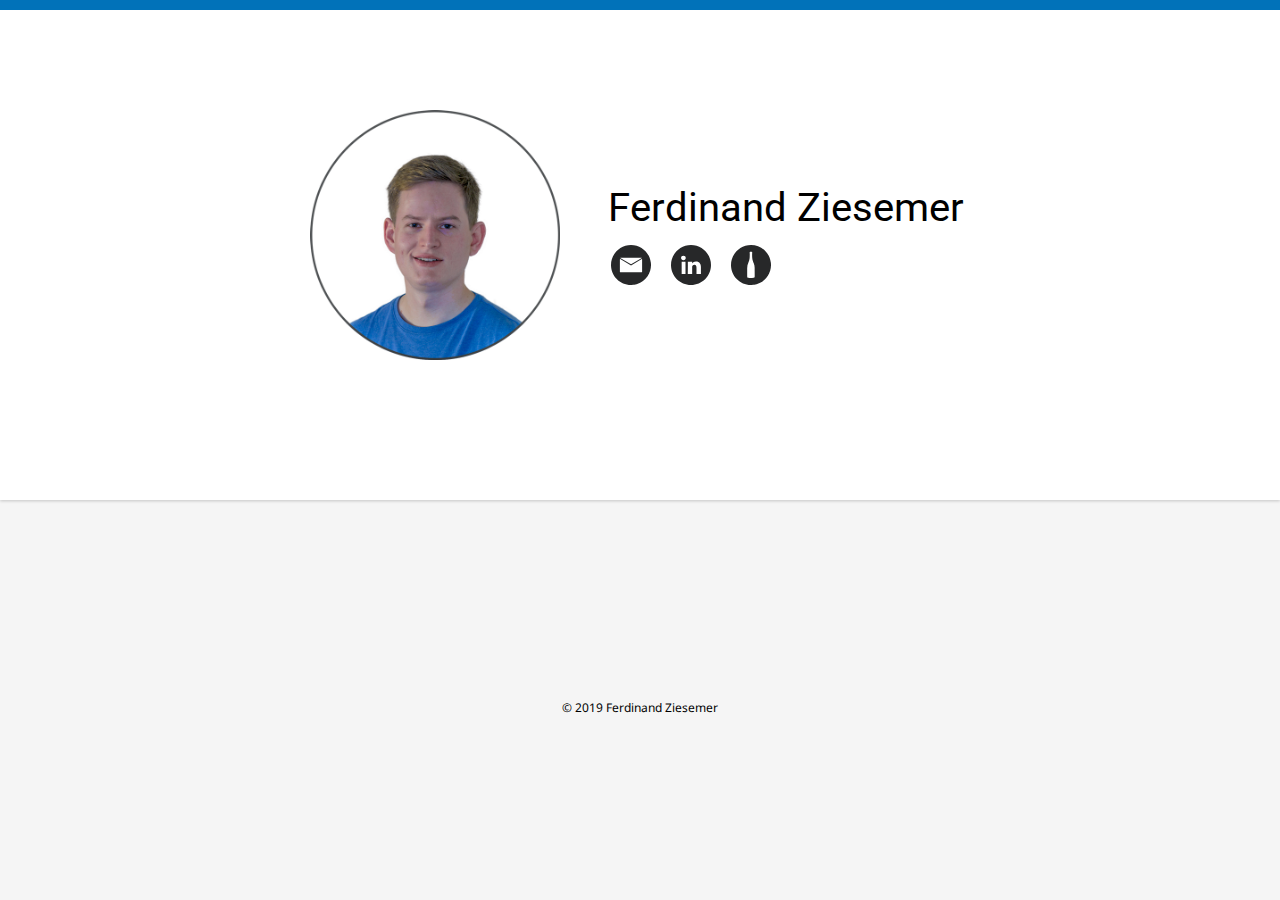
==== index.html @ 1271c4e6 "Update" ====
<!DOCTYPE html>
<html lang="en">
<head>
<meta http-equiv="content-type" content="text/html; charset=UTF-8">
    <meta charset="utf-8">
    <title>Ferdinand Ziesemer</title>
    <meta name="Description" content="The design portfolio of Ferdinand Ziesemer. A summary of his previous projects and work.">
    <meta name="keywords" content="Ferdinand Ziesemer, Ferdinand, Ziesemer, Portfolio, Industrial Design">
    <meta name="subject" content="Portfolio Ferdinand Ziesemer, Industrial Design">
    <meta name="page-topic" content="Ferdinand Ziesemer, Ferdinand, Ziesemer, Portfolio, Industrial Design">
    <meta name="publisher" content="Ferdinand Ziesemer">
    <meta name="copyright" content="Ferdinand Ziesemer">
    <meta name="author" content="Ferdinand Ziesemer">
    <meta name="robots" content="index, follow">
    <meta name="viewport" content="width=device-width, initial-scale=1.0">
    <link rel="sitemap" href="https://www.ferdinandziesemer.com/sitemap.xml" type="application/xml">

<!-- Apple-touch-icon -->
    <link rel="apple-touch-icon" href="images/touch-icon-iphone.png">
    <link rel="apple-touch-icon" sizes="76x76" href="images/touch-icon-ipad.png">
    <link rel="apple-touch-icon" sizes="120x120" href="images/touch-icon-iphone-retina.png">
    <link rel="apple-touch-icon" sizes="152x152" href="images/touch-icon-ipad-retina.png">

<!-- CSS -->
    <link href="https://fonts.googleapis.com/css?family=Noto+Sans:400,400|Roboto:400" rel="stylesheet" type="text/css">
    <link rel="stylesheet" href="css/standardize.css">
    <link rel="stylesheet" href="css/styles.css">

<!-- Favicon -->
    <link rel="shortcut icon" href="images/zf.ico">

<!-- Google-analytics -->
    <script>
     (function(i,s,o,g,r,a,m){i['GoogleAnalyticsObject']=r;i[r]=i[r]||function(){
      (i[r].q=i[r].q||[]).push(arguments)},i[r].l=1*new Date();a=s.createElement(o),
     m=s.getElementsByTagName(o)[0];a.async=1;a.src=g;m.parentNode.insertBefore(a,m)
     })(window,document,'script','//www.google-analytics.com/analytics.js','ga');

     ga('create', 'UA-48817472-1', 'ferdinandziesemer.com');
     ga('send', 'pageview');

    </script>

</head>
<body class="body page-index clearfix">
<header>
  <div class="contact">
    <div class="content clearfix">
      <img class="ferdinand" src="images/Ferdinand.png" alt="Ferdinand Ziesemer">
      <div class="person clearfix">
        <h1 class="name">Ferdinand Ziesemer</h1>
        <div class="contact-icons clearfix">
          <div id="email-icon" class="email" >
            <a href="mailto:ziesemer.f@gmail.com">
              <svg version="1.1" id="Layer_1" xmlns="http://www.w3.org/2000/svg" xmlns:xlink="http://www.w3.org/1999/xlink" x="0px" y="0px"
                width="40px" height="40px" viewBox="0 0 566.93 566.941" enable-background="new 0 0 566.93 566.941"
                xml:space="preserve">
                  <path fill="#272829" d="M564.668,249.612c-0.27-2.262-0.756-4.451-1.082-6.694C543.854,105.655,426.193,0,283.471,0
                  C126.913,0,0,126.913,0,283.471c0,156.555,126.913,283.471,283.471,283.471c2.362,0,4.66-0.265,6.992-0.394
                  c0.817-0.043,1.639-0.056,2.457-0.099c2.955-0.145,5.912-0.302,8.855-0.492c3.033-0.193,5.957-0.775,8.957-1.082
                  c6.496-0.671,13.023-1.268,19.39-2.363c10.735-1.842,21.31-4.204,31.593-7.185c17.867-5.177,35.018-11.907,51.28-20.276
                  c56.978-29.307,102.183-77.512,128.444-136.125c0.193-0.449,0.492-0.843,0.692-1.279c5.358-12.125,10.135-24.552,13.78-37.501
                  c2.128-7.561,3.672-15.343,5.213-23.13c0.511-2.587,1.344-5.057,1.769-7.678c0.981-5.992,1.28-12.199,1.874-18.308
                  c0.547-5.647,1.418-11.196,1.67-16.93c0.162-3.543,0.492-7.05,0.492-10.63C566.936,271.974,566,260.753,564.668,249.612z
                  M141.243,179.925l285.338,0.098c3.872,0.214,7.4,1.077,9.94,2.658l-152.559,91.734l-153.35-91.833
                  C133.344,180.943,137.091,180.003,141.243,179.925z M440.955,377.466c0,5.315-7.023,9.548-15.749,9.548H141.735
                  c-8.724,0-15.749-4.232-15.749-9.548V204.827c0-2.656,1.778-5.06,4.627-6.792L283.96,291.05l152.568-92.916
                  c2.729,1.722,4.427,4.097,4.427,6.693V377.466L440.955,377.466z"/>
              </svg>
            </a>
          </div>
          <!-- <div id="facebook-icon" class="facebook">
            <a href="https://www.facebook.com/ferdinand.ziesemer" target="_blank">
              <svg version="1.1" id="Layer_1" xmlns="http://www.w3.org/2000/svg" xmlns:xlink="http://www.w3.org/1999/xlink" x="0px" y="0px"
                width="40px" height="40px" viewBox="0 0 566.929 566.929" enable-background="new 0 0 566.929 566.929"
                xml:space="preserve">
                  <path fill="#272829" d="M283.464,0C126.911,0,0,126.911,0,283.464c0,156.554,126.911,283.465,283.465,283.465
                  c156.553,0,283.464-126.911,283.464-283.465C566.928,126.911,440.017,0,283.464,0z M348.425,283.466h-42.52
                  c0,67.321,0,149.999,0,149.999h-62.599c0,0,0-81.495,0-149.999h-29.527v-53.151h29.528v-34.252
                  c0-23.623,10.631-62.599,62.599-62.599h46.062v51.968c0,0-27.164,0-33.07,0c-4.726,0-12.994,2.362-12.994,14.173v30.709h47.244
                  L348.425,283.466z"/>
              </svg>
            </a>
          </div> -->
          <!-- <div id="google_plus-icon" class="google-plus">
            <a href="https://plus.google.com/+FerdinandZiesemer" target="_blank">
              <svg version="1.1" id="Layer_1" xmlns="http://www.w3.org/2000/svg" xmlns:xlink="http://www.w3.org/1999/xlink" x="0px" y="0px"
                width="40px" height="40px" viewBox="0 0 566.929 566.929" enable-background="new 0 0 566.929 566.929"
                xml:space="preserve">
                  <g>
                  <path fill="#272829" d="M264.565,323.623c-7.085-2.362-14.172-3.544-22.44-3.544c-34.252-1.18-64.961,20.078-64.961,46.062
                  c0,25.984,24.804,47.245,59.057,47.245c47.244,0,64.959-21.261,64.958-44.881c0-3.545,0-5.905-1.18-9.449
                  C296.454,343.702,283.463,336.615,264.565,323.623z"/>
                  <path fill="#272829" d="M278.74,209.055c-3.544-30.709-25.986-54.331-48.427-55.512c-22.44-1.182-37.796,21.259-34.252,51.968
                  c3.543,29.528,25.984,54.332,48.426,55.513C268.11,261.024,283.464,237.402,278.74,209.055z"/>
                  <path fill="#272829" d="M283.464,0C126.911,0,0,126.911,0,283.463c0,156.555,126.911,283.466,283.465,283.466
                  c156.553,0,283.464-126.911,283.464-283.466C566.928,126.911,440.017,0,283.464,0z M322.438,362.599
                  c0,31.89-30.708,63.779-87.4,63.779c-49.606,0-90.945-20.078-90.945-51.968s37.795-63.781,87.401-63.781c4.726,0,10.63,0,15.354,0
                  c-5.904-7.083-11.81-15.354-11.81-24.803c0-5.906,2.362-11.811,4.725-16.533c-2.362,0-5.907,0-8.269,0
                  c-40.157,0-67.322-29.528-67.322-64.961c0-34.251,37.796-64.96,77.954-64.96h88.582l-20.079,14.173h-28.346
                  c18.898,8.267,28.346,29.527,28.346,51.968c0,18.897-10.628,34.252-24.802,46.063c-14.174,11.811-16.535,16.535-16.535,25.983
                  c0,7.086,15.354,21.262,23.622,27.163C316.535,321.26,323.622,337.796,322.438,362.599z M421.653,290.551h-34.252v35.434h-28.347
                  v-35.434h-34.252v-27.166h34.252v-34.251h28.347v34.251h34.252V290.551z"/>
                  </g>
              </svg>
            </a>
          </div> -->
          <div id="linkedin-icon" class="linkedin">
            <a href="https://www.linkedin.com/pub/ferdinand-ziesemer/32/47a/353" target="_blank">
              <svg version="1.1" id="Layer_1" xmlns="http://www.w3.org/2000/svg" xmlns:xlink="http://www.w3.org/1999/xlink" x="0px" y="0px"
                width="40px" height="40px" viewBox="0 0 566.929 566.93" enable-background="new 0 0 566.929 566.93"
                xml:space="preserve">
                  <path fill="#272829" d="M283.464,0C126.911,0,0,126.911,0,283.464C0,440.019,126.911,566.93,283.465,566.93
                  c156.553,0,283.464-126.911,283.464-283.466C566.928,126.911,440.017,0,283.464,0z M205.512,412.204h-54.331V237.402h54.331V412.204
                  z M175.983,214.961c-20.078,0-33.072-12.992-33.072-30.709c0-17.717,12.994-30.708,33.072-30.708
                  c20.079,0,33.071,12.993,33.071,30.708S197.243,214.961,175.983,214.961z M424.016,412.204h-62.601v-90.943
                  c0-23.622-9.448-40.159-30.708-40.159c-16.534,0-24.803,10.632-29.527,21.262c-1.18,3.542-1.18,9.447-1.18,14.172v94.488h-61.417
                  c0,0,1.181-160.63,0-174.802H300v27.165c3.544-11.812,23.623-29.527,54.331-29.527c38.977,0,69.685,24.803,69.685,79.136V412.204
                  L424.016,412.204z"/>
              </svg>
            </a>
          </div>
          <div id="wine-icon" class="wine">
            <a href="https://www.ars-vinum.com/" target="_blank">
              <svg version="1.1" id="Layer_1" xmlns="http://www.w3.org/2000/svg" xmlns:xlink="http://www.w3.org/1999/xlink" x="0px" y="0px"
                width="40px" height="40px" viewBox="0 0 566.929 566.93" enable-background="new 0 0 566.929 566.93"
                xml:space="preserve">
                  <path fill="#272829" d="M564.668,249.612c-0.27-2.262-0.756-4.451-1.082-6.694C543.854,105.655,426.193,0,283.471,0  C126.913,0,0,126.913,0,283.471c0,156.555,126.913,283.471,283.471,283.471c2.362,0,4.66-0.265,6.992-0.394  c0.817-0.043,1.639-0.056,2.457-0.099c2.955-0.145,5.912-0.302,8.855-0.492c3.033-0.193,5.957-0.775,8.957-1.082  c6.496-0.671,13.023-1.268,19.39-2.363c10.735-1.842,21.31-4.204,31.593-7.185c17.867-5.177,35.018-11.907,51.28-20.276  c56.978-29.307,102.183-77.512,128.444-136.125c0.193-0.449,0.492-0.843,0.692-1.279c5.358-12.125,10.135-24.552,13.78-37.501  c2.128-7.561,3.672-15.343,5.213-23.13c0.511-2.587,1.344-5.057,1.769-7.678c0.981-5.992,1.28-12.199,1.874-18.308  c0.547-5.647,1.418-11.196,1.67-16.93c0.162-3.543,0.492-7.05,0.492-10.63C566.936,271.974,566,260.753,564.668,249.612z   M334.692,454.931c-0.875,6.124-3.937,9.187-9.624,10.062c-7.874,0.875-15.749,2.187-23.623,2.625  c-19.248,1.312-38.059,0.437-57.308-2.187c-1.312-0.438-3.062-0.438-4.375-0.875c-6.125-1.312-9.187-4.812-9.624-11.374  c-0.438-7.874-0.875-15.749-0.875-23.623c0-33.247,0-66.932,0-100.179c0-27.998,5.687-54.683,17.499-80.493  c8.749-19.248,14.436-39.372,17.061-60.37c0.437-5.687,0.875-11.812,1.312-17.499c0-1.75,0-5.687,0-6.999  c0.438-13.999,0.875-27.56,0.875-41.559c0-1.75-0.875-3.5-1.312-5.25c0-0.875-0.437-1.312-0.437-2.187c0-2.187,0-4.375,0-6.562  c0.437-1.75,0.875-3.062,1.312-4.375c0.437-0.875,0.437-2.187,0.437-3.062c-0.437-1.75,0.438-2.625,2.187-3.062  c1.75-0.438,3.062-0.875,4.812-0.875c6.999,0,10.499,0,17.936,0c1.75,0,4.375,0.437,6.124,0.875  c1.312,0.438,2.187,1.312,2.187,3.062c0,0.875,0,2.187,0.438,3.062c0.437,1.75,1.312,3.062,1.312,4.375c0,2.187,0,4.375,0,6.562  c0,0.875-0.437,1.312-0.437,2.187c-0.437,1.75-1.312,3.062-1.312,4.812c0,0.875,0,1.312,0,1.312c0,3.5,0,7.437,0,10.937  c0,9.624,0,19.686,0.438,29.747v-0.438c0.437,3.937,0.437,7.437,0.437,10.937c0.875,19.686,4.375,38.497,10.937,56.433  c3.937,10.937,8.749,21.436,12.686,32.372c6.999,19.249,11.374,39.372,11.374,59.933c0.438,38.934,0.438,77.868,0.875,115.928  C336.004,444.432,335.567,449.681,334.692,454.931z"/>
              </svg>
            </a>
          </div>
        </div>
      </div>
    </div>
  </div>
</header>
<footer>
  <div class="projects clearfix">
    <div class="footer">
	    <p class="copyright">© 2019 Ferdinand Ziesemer</p>
    </div>
  </div>
</footer>
<script src="js/jquery-min.js"></script>
<script src="js/rimages.js"></script>
</body>
</html>
---- css/standardize.css ----
/*! normalize.css v2.1.0 | MIT License | git.io/normalize */

/* ==========================================================================
   HTML5 display definitions
   ========================================================================== */

/**
 * Correct `block` display not defined in IE 8/9.
 */

article,
aside,
details,
figcaption,
figure,
footer,
header,
hgroup,
main,
nav,
section,
summary {
  display: block;
}

/**
 * Correct `inline-block` display not defined in IE 8/9.
 */

audio,
canvas,
video {
  display: inline-block;
}

/**
 * Prevent modern browsers from displaying `audio` without controls.
 * Remove excess height in iOS 5 devices.
 */

audio:not([controls]) {
  display: none;
  height: 0;
}

/**
 * Address styling not present in IE 8/9.
 */

[hidden] {
  display: none;
}

/* ==========================================================================
   Base
   ========================================================================== */

/**
 * 1. Set default font family to sans-serif.
 * 2. Prevent iOS text size adjust after orientation change, without disabling
 *    user zoom.
 * 3. Ensure that the HTML is always 100% height. This fixed body height issues in Chrome for example.
 */

html {
  font-family: sans-serif;
  /* 1 */
  -webkit-text-size-adjust: 100%;
  /* 2 */
  -ms-text-size-adjust: 100%;
  /* 2 */
  min-height: 100%;
}

/**
 * Remove default margin.
 */

body {
  margin: 0;
}

/* ==========================================================================
   Links
   ========================================================================== */

/**
 * Address `outline` inconsistency between Chrome and other browsers.
 */

a:focus {
  outline: thin dotted;
}

/**
 * Improve readability when focused and also mouse hovered in all browsers.
 */

a:active,
a:hover {
  outline: 0;
}

/* ==========================================================================
   Typography
   ========================================================================== */

/**
 * Address variable `h1` font-size and margin within `section` and `article`
 * contexts in Firefox 4+, Safari 5, and Chrome.
 */

h1 {
  font-size: 2em;
  margin: 0.67em 0;
}

/**
 * Address styling not present in IE 8/9, Safari 5, and Chrome.
 */

abbr[title] {
  border-bottom: 1px dotted;
}

/**
 * Address style set to `bolder` in Firefox 4+, Safari 5, and Chrome.
 */

b,
strong {
  font-weight: bold;
}

/**
 * Address styling not present in Safari 5 and Chrome.
 */

dfn {
  font-style: italic;
}

/**
 * Address differences between Firefox and other browsers.
 */

hr {
  -moz-box-sizing: content-box;
  box-sizing: content-box;
  height: 0;
}

/**
 * Address styling not present in IE 8/9.
 */

mark {
  background: #ff0;
  color: #000;
}

/**
 * Correct font family set oddly in Safari 5 and Chrome.
 */

code,
kbd,
pre,
samp {
  font-family: monospace, serif;
  font-size: 1em;
}

/**
 * Improve readability of pre-formatted text in all browsers.
 */

pre {
  white-space: pre-wrap;
}

/**
 * Set consistent quote types.
 */

q {
  quotes: "\201C" "\201D" "\2018" "\2019";
}

/**
 * Address inconsistent and variable font size in all browsers.
 */

small {
  font-size: 80%;
}

/**
 * Prevent `sub` and `sup` affecting `line-height` in all browsers.
 */

sub,
sup {
  font-size: 75%;
  line-height: 0;
  position: relative;
  vertical-align: baseline;
}

sup {
  top: -0.5em;
}

sub {
  bottom: -0.25em;
}

/* ==========================================================================
   Embedded content
   ========================================================================== */

/**
 * Remove border when inside `a` element in IE 8/9.
 */

img {
  border: 0;
}

/**
 * Correct overflow displayed oddly in IE 9.
 */

svg:not(:root) {
  overflow: hidden;
}

/* ==========================================================================
   Figures
   ========================================================================== */

/**
 * Address margin not present in IE 8/9 and Safari 5.
 */

figure {
  margin: 0;
}

/* ==========================================================================
   Forms
   ========================================================================== */

/**
 * Define consistent border, margin, and padding.
 */

fieldset {
  margin: 0 2px;
  padding: 0.35em 0.625em 0.75em;
}

/**
 * 1. Correct `color` not being inherited in IE 8/9.
 * 2. Remove padding so people aren't caught out if they zero out fieldsets.
 */

legend {
  border: 0;
  /* 1 */
  padding: 0;
  /* 2 */
}

/**
 * 1. Correct font family not being inherited in all browsers.
 * 2. Correct font size not being inherited in all browsers.
 * 3. Address margins set differently in Firefox 4+, Safari 5, and Chrome.
 */

button,
input,
select,
textarea {
  font-family: inherit;
  /* 1 */
  font-size: 100%;
  /* 2 */
  font-weight: inherit;
  /* 1 */
  margin: 0;
  /* 3 */
  padding: 0;
}

/**
 * Remove the default button background color that browsers set
 */

button {
  background: transparent;
}

/**
 * Address Firefox 4+ setting `line-height` on `input` using `!important` in
 * the UA stylesheet.
 */

button,
input {
  line-height: normal;
}

/**
 * Address inconsistent `text-transform` inheritance for `button` and `select`.
 * All other form control elements do not inherit `text-transform` values.
 * Correct `button` style inheritance in Chrome, Safari 5+, and IE 8+.
 * Correct `select` style inheritance in Firefox 4+ and Opera.
 */

button,
select {
  text-transform: none;
}

/**
 * Make sure selects don't get the default browser styles.
 */

select {
  -webkit-appearance: none;
}

/**
 * 1. Avoid the WebKit bug in Android 4.0.* where (2) destroys native `audio`
 *    and `video` controls.
 * 2. Correct inability to style clickable `input` types in iOS.
 * 3. Improve usability and consistency of cursor style between image-type
 *    `input` and others.
 */

button,
html input[type="button"],
input[type="reset"],
input[type="submit"] {
  -webkit-appearance: button;
  /* 2 */
  cursor: pointer;
  /* 3 */
}

/**
 * Re-set default cursor for disabled elements.
 */

button[disabled],
html input[disabled] {
  cursor: default;
}

/**
 * 1. Address box sizing set to `content-box` in IE 8/9.
 * 2. Remove excess padding in IE 8/9.
 */

input[type="checkbox"],
input[type="radio"] {
  box-sizing: border-box;
  /* 1 */
  padding: 0;
  /* 2 */
}

/**
 * 1. Address `appearance` set to `searchfield` in Safari 5 and Chrome.
 * 2. Address `box-sizing` set to `border-box` in Safari 5 and Chrome
 *    (include `-moz` to future-proof).
 */

input[type="search"] {
  -webkit-appearance: textfield;
  /* 1 */
  -moz-box-sizing: content-box;
  -webkit-box-sizing: content-box;
  /* 2 */
  box-sizing: content-box;
}

/**
 * Remove inner padding and search cancel button in Safari 5 and Chrome
 * on OS X.
 */

input[type="search"]::-webkit-search-cancel-button,
input[type="search"]::-webkit-search-decoration {
  -webkit-appearance: none;
}

/**
 * Remove inner padding and border in Firefox 4+.
 */

button::-moz-focus-inner,
input::-moz-focus-inner {
  border: 0;
  padding: 0;
}

/**
 * 1. Remove default vertical scrollbar in IE 8/9.
 * 2. Improve readability and alignment in all browsers.
 * 3. Disable resizing by default.
 */

textarea {
  overflow: auto;
  /* 1 */
  vertical-align: top;
  /* 2 */
  resize: none;
  /* 3 */
}

/* ==========================================================================
   Tables
   ========================================================================== */

/**
 * Remove most spacing between table cells.
 */

table {
  border-collapse: collapse;
  border-spacing: 0;
}

html,
body,
div,
span,
applet,
object,
iframe,
h1,
h2,
h3,
h4,
h5,
h6,
p,
blockquote,
pre,
a,
abbr,
acronym,
address,
big,
cite,
code,
del,
dfn,
em,
font,
img,
ins,
kbd,
q,
s,
samp,
small,
strike,
strong,
sub,
sup,
tt,
var,
dl,
dt,
dd,
ol,
ul,
li,
fieldset,
form,
label,
legend,
table,
caption,
tbody,
tfoot,
thead,
tr,
th,
td {
  padding: 0;
  border: 0;
  outline: 0;
  font-weight: inherit;
  font-style: inherit;
  font-size: 100%;
  font-family: inherit;
  vertical-align: baseline;
  margin-right: 0;
  margin-bottom: 0;
  margin-left: 0;
}

/* remember to define focus styles! */

:focus {
  outline: 0;
}

body {
  line-height: 1;
  color: black;
  background: white;
}

ol,
ul,
li {
  list-style: none;
}

/* tables still need 'cellspacing="0"' in the markup */

table {
  border-collapse: separate;
  border-spacing: 0;
}

caption,
th,
td {
  text-align: left;
  font-weight: normal;
}

blockquote:before,
blockquote:after,
q:before,
q:after {
  content: "";
}

blockquote,
q {
  quotes: "" "";
}

a,
a:hover,
a:visited {
  text-decoration: none;
}

button,
input,
fieldset,
textarea,
select {
  font-size: inherit;
  color: inherit;
  border: none;
  border-radius: 0;
}

img {
  width: 100%;
  height: auto;
}

.clearfix:before,
.clearfix:after {
  content: "";
  display: table;
}

.clearfix:after {
  clear: both;
}

.clearfix {
  *zoom: 1;
}

* {
  -moz-box-sizing: border-box;
  box-sizing: border-box;
}
---- css/styles.css ----
body {
  background-color: rgb(245, 245, 245);
  font: 400 0.75em/1.38 'Noto Sans', sans-serif;
  color: rgb(0, 0, 0);
}

.contact {
  position: relative;
  float: left;
  clear: both;
  z-index: 13;
  width: 100%;
  height: 500px;
  margin-top: 0px;
  border-top: 10px solid rgb(1, 114, 185);
  background-color: rgb(255, 255, 255);
  box-shadow: 0 1px 3px rgba(0, 0, 0, 0.2);
}

.contact-icons {
  position: static;
  top: 60px;
  left: 0;
  z-index: 8;
  width: 160px;
  float: left;
  margin-top: 10px;
}

.content {
  position: relative;
  width: 660px;
  height: 250px;
  margin: 100px auto 0;
}

.copyright {
  margin: 50px auto 0;
  font-size: 1em;
  font-weight: 400;
  line-height: 1.38;
  text-align: center;
  color: rgb(0, 0, 0);
}

.email {
  display: block;
  float: left;
  width: 40px;
  height: auto;
  overflow: hidden;
}

.ferdinand {
  display: block;
  float: left;
  width: 250px;
  height: auto;
  overflow: hidden;
}

.facebook,
.google-plus,
.linkedin,
.wine {
  display: block;
  float: left;
  width: 40px;
  height: auto;
  margin-left: 20px;
  overflow: hidden;
}

.name {
  position: static;
  top: 0;
  left: 0;
  z-index: 9;
  font: 3.333em/1.38 Roboto, sans-serif;
  color: rgb(0, 0, 0);
  margin-top: 0px;
}

.person {
  position: relative;
  float: left;
  width: 360px;
  height: 110px;
  margin: 70px 0 0 7%;
  text-align: center;
}

.projects {
  position: relative;
  float: left;
  z-index: 3;
  width: 100%;
  height: auto;
  background-color: rgb(245, 245, 245);
}

.soon-more .soon-more {
  float: left;
  font-size: 4em;
  font-weight: 400;
  line-height: 1.38;
  text-align: center;
  color: rgb(0, 0, 0);
}

.soon-more-1 {
  width: 260px;
  height: 66px;
  margin: 0px auto 0;
}

#email-icon:hover path {
  fill: #0172B9;
}

#facebook-icon:hover path {
  fill: #0172B9;
}

#google_plus-icon:hover path {
  fill: #0172B9;
}

#linkedin-icon:hover path {
  fill: #0172B9;
}

#wine-icon:hover path {
  fill: #0172B9;
}

.footer {
  margin: 200px 0 0;
}

@media (max-width: 700px) {
  .contact {
    position: relative;
    z-index: 13;
  }

  .contact .content {
    width: 90%;
    height: auto;
  }

  .contact-icons .email,
  .contact-icons .facebook,
  .contact-icons .google-plus,
  .contact-icons .linkedin,
  .contact-icons .wine {
    height: auto;
  }

  .content .ferdinand {
    float: none;
    width: 200px;
    height: auto;
    margin-right: auto;
    margin-left: auto;
  }

  .content .person {
    float: none;
    margin-top: 30px;
    margin-right: auto;
    margin-left: auto;
    width: 360px;
  }

  .person .contact-icons,
  .person .name {
    left: auto;
    right: auto;
    margin-right: auto;
    margin-left: auto;
    height: auto;
    float: none;
    clear: none;
    position: static;
  }

  .projects {
    position: relative;
    z-index: 3;
  }
}

@media (max-width: 400px) {
  body {
    font-size: 0.75em;
  }

  .contact {
    position: relative;
    z-index: 13;
  }

  .contact-icons .email,
  .contact-icons .facebook,
  .contact-icons .google-plus,
  .contact-icons .linkedin,
  .contact-icons .wine,
  .content .ferdinand {
    height: auto;
  }

  .content .person {
    width: auto;
  }

  .person .contact-icons {
    position: static;
    top: auto;
    margin-top: 20px;
  }

  .person .name {
    /*left: 0;*/
    /*right: 0;*/
    /*width: 270px;*/
    /*margin-right: auto;*/
    /*margin-left: auto;*/
    font-size: 2.5em;
    text-align: center;
  }

  .projects {
    position: relative;
    z-index: 3;
  }
}

@media (min-width: 700px) {

  .contact-icons {
    margin-left: 5px;
  }
}
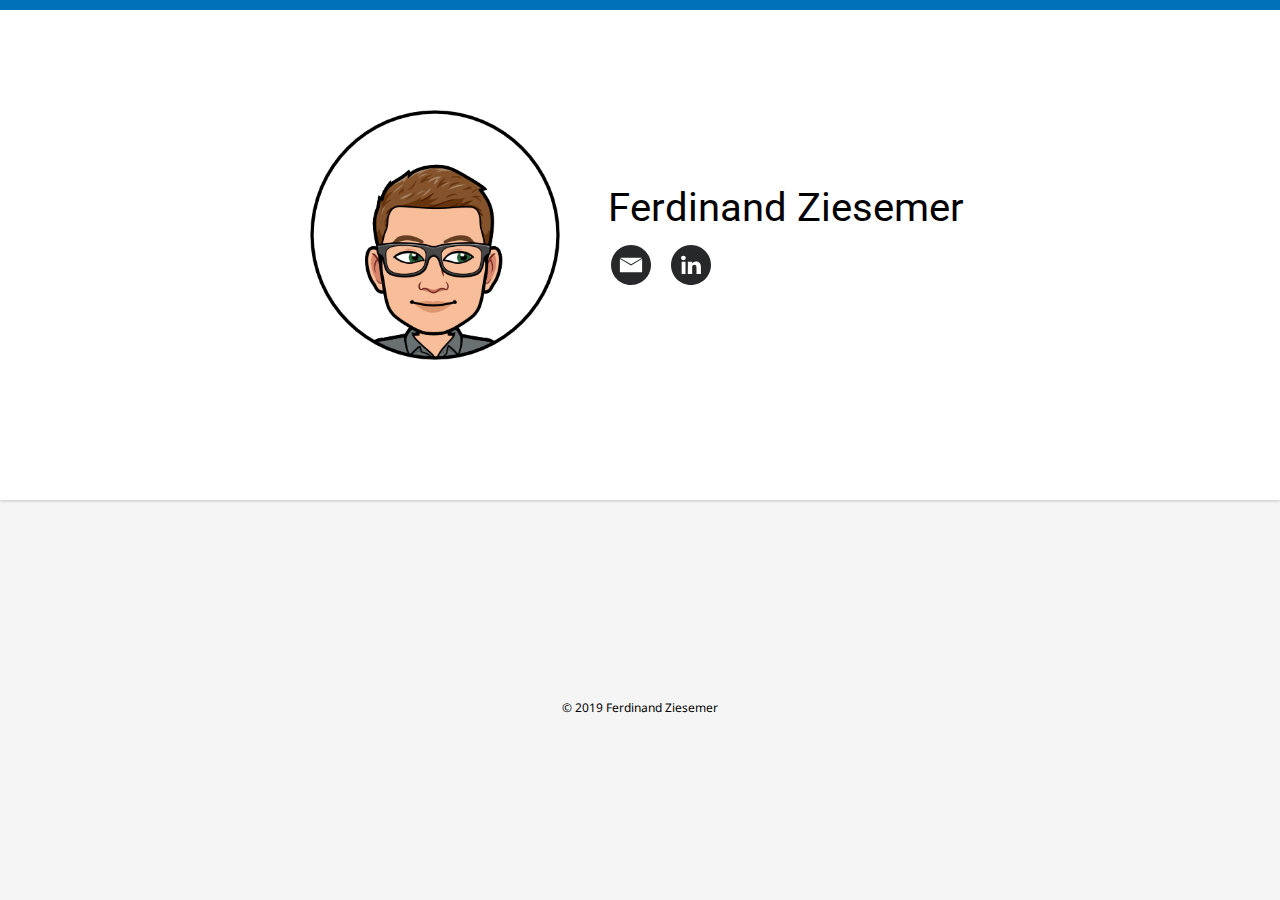
==== commit c0bafc53: "Update" ====
--- a/index.html
+++ b/index.html
@@ -46,7 +46,7 @@
 <header>
   <div class="contact">
     <div class="content clearfix">
-      <img class="ferdinand" src="images/Ferdinand.png" alt="Ferdinand Ziesemer">
+      <img class="ferdinand" src="images/Ferdinand2.png" alt="Ferdinand Ziesemer">
       <div class="person clearfix">
         <h1 class="name">Ferdinand Ziesemer</h1>
         <div class="contact-icons clearfix">
@@ -120,7 +120,7 @@
               </svg>
             </a>
           </div>
-          <div id="wine-icon" class="wine">
+          <!-- <div id="wine-icon" class="wine">
             <a href="https://www.ars-vinum.com/" target="_blank">
               <svg version="1.1" id="Layer_1" xmlns="http://www.w3.org/2000/svg" xmlns:xlink="http://www.w3.org/1999/xlink" x="0px" y="0px"
                 width="40px" height="40px" viewBox="0 0 566.929 566.93" enable-background="new 0 0 566.929 566.93"
@@ -128,7 +128,7 @@
                   <path fill="#272829" d="M564.668,249.612c-0.27-2.262-0.756-4.451-1.082-6.694C543.854,105.655,426.193,0,283.471,0  C126.913,0,0,126.913,0,283.471c0,156.555,126.913,283.471,283.471,283.471c2.362,0,4.66-0.265,6.992-0.394  c0.817-0.043,1.639-0.056,2.457-0.099c2.955-0.145,5.912-0.302,8.855-0.492c3.033-0.193,5.957-0.775,8.957-1.082  c6.496-0.671,13.023-1.268,19.39-2.363c10.735-1.842,21.31-4.204,31.593-7.185c17.867-5.177,35.018-11.907,51.28-20.276  c56.978-29.307,102.183-77.512,128.444-136.125c0.193-0.449,0.492-0.843,0.692-1.279c5.358-12.125,10.135-24.552,13.78-37.501  c2.128-7.561,3.672-15.343,5.213-23.13c0.511-2.587,1.344-5.057,1.769-7.678c0.981-5.992,1.28-12.199,1.874-18.308  c0.547-5.647,1.418-11.196,1.67-16.93c0.162-3.543,0.492-7.05,0.492-10.63C566.936,271.974,566,260.753,564.668,249.612z   M334.692,454.931c-0.875,6.124-3.937,9.187-9.624,10.062c-7.874,0.875-15.749,2.187-23.623,2.625  c-19.248,1.312-38.059,0.437-57.308-2.187c-1.312-0.438-3.062-0.438-4.375-0.875c-6.125-1.312-9.187-4.812-9.624-11.374  c-0.438-7.874-0.875-15.749-0.875-23.623c0-33.247,0-66.932,0-100.179c0-27.998,5.687-54.683,17.499-80.493  c8.749-19.248,14.436-39.372,17.061-60.37c0.437-5.687,0.875-11.812,1.312-17.499c0-1.75,0-5.687,0-6.999  c0.438-13.999,0.875-27.56,0.875-41.559c0-1.75-0.875-3.5-1.312-5.25c0-0.875-0.437-1.312-0.437-2.187c0-2.187,0-4.375,0-6.562  c0.437-1.75,0.875-3.062,1.312-4.375c0.437-0.875,0.437-2.187,0.437-3.062c-0.437-1.75,0.438-2.625,2.187-3.062  c1.75-0.438,3.062-0.875,4.812-0.875c6.999,0,10.499,0,17.936,0c1.75,0,4.375,0.437,6.124,0.875  c1.312,0.438,2.187,1.312,2.187,3.062c0,0.875,0,2.187,0.438,3.062c0.437,1.75,1.312,3.062,1.312,4.375c0,2.187,0,4.375,0,6.562  c0,0.875-0.437,1.312-0.437,2.187c-0.437,1.75-1.312,3.062-1.312,4.812c0,0.875,0,1.312,0,1.312c0,3.5,0,7.437,0,10.937  c0,9.624,0,19.686,0.438,29.747v-0.438c0.437,3.937,0.437,7.437,0.437,10.937c0.875,19.686,4.375,38.497,10.937,56.433  c3.937,10.937,8.749,21.436,12.686,32.372c6.999,19.249,11.374,39.372,11.374,59.933c0.438,38.934,0.438,77.868,0.875,115.928  C336.004,444.432,335.567,449.681,334.692,454.931z"/>
               </svg>
             </a>
-          </div>
+          </div> -->
         </div>
       </div>
     </div>
--- a/css/styles.css
+++ b/css/styles.css
@@ -22,7 +22,7 @@
   top: 60px;
   left: 0;
   z-index: 8;
-  width: 160px;
+  width: 100px;
   float: left;
   margin-top: 10px;
 }
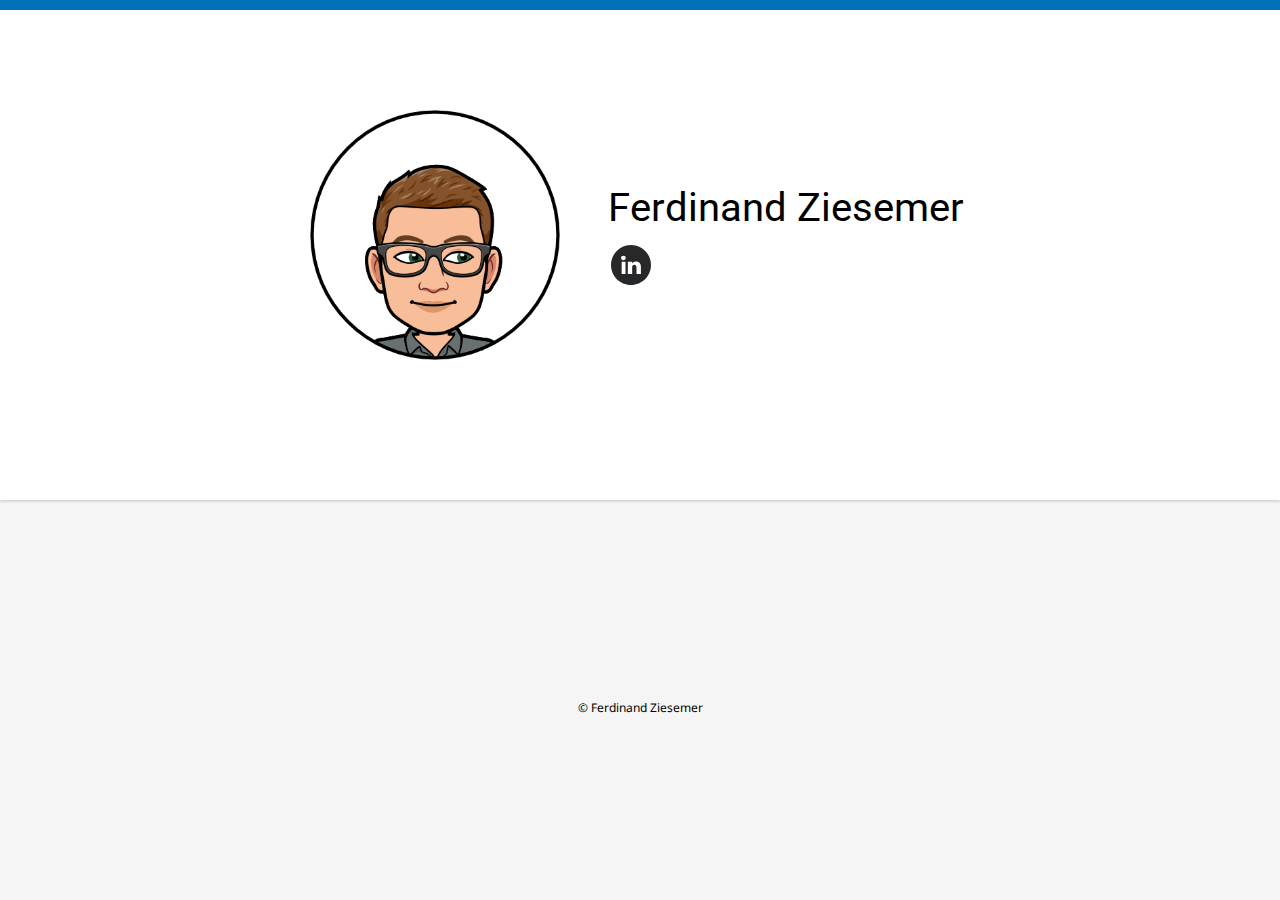
==== commit 48b5c824: "update" ====
--- a/index.html
+++ b/index.html
@@ -4,10 +4,7 @@
 <meta http-equiv="content-type" content="text/html; charset=UTF-8">
     <meta charset="utf-8">
     <title>Ferdinand Ziesemer</title>
-    <meta name="Description" content="The design portfolio of Ferdinand Ziesemer. A summary of his previous projects and work.">
-    <meta name="keywords" content="Ferdinand Ziesemer, Ferdinand, Ziesemer, Portfolio, Industrial Design">
-    <meta name="subject" content="Portfolio Ferdinand Ziesemer, Industrial Design">
-    <meta name="page-topic" content="Ferdinand Ziesemer, Ferdinand, Ziesemer, Portfolio, Industrial Design">
+    <meta name="Description" content="Ferdinand Ziesemer">
     <meta name="publisher" content="Ferdinand Ziesemer">
     <meta name="copyright" content="Ferdinand Ziesemer">
     <meta name="author" content="Ferdinand Ziesemer">
@@ -16,10 +13,10 @@
     <link rel="sitemap" href="https://www.ferdinandziesemer.com/sitemap.xml" type="application/xml">
 
 <!-- Apple-touch-icon -->
-    <link rel="apple-touch-icon" href="images/touch-icon-iphone.png">
-    <link rel="apple-touch-icon" sizes="76x76" href="images/touch-icon-ipad.png">
-    <link rel="apple-touch-icon" sizes="120x120" href="images/touch-icon-iphone-retina.png">
-    <link rel="apple-touch-icon" sizes="152x152" href="images/touch-icon-ipad-retina.png">
+    <link rel="apple-touch-icon" href="images/touch-icon-iphone2.png">
+    <link rel="apple-touch-icon" sizes="76x76" href="images/touch-icon-ipad2.png">
+    <link rel="apple-touch-icon" sizes="120x120" href="images/touch-icon-iphone-retina2.png">
+    <link rel="apple-touch-icon" sizes="152x152" href="images/touch-icon-ipad-retina2.png">
 
 <!-- CSS -->
     <link href="https://fonts.googleapis.com/css?family=Noto+Sans:400,400|Roboto:400" rel="stylesheet" type="text/css">
@@ -27,19 +24,7 @@
     <link rel="stylesheet" href="css/styles.css">
 
 <!-- Favicon -->
-    <link rel="shortcut icon" href="images/zf.ico">
-
-<!-- Google-analytics -->
-    <script>
-     (function(i,s,o,g,r,a,m){i['GoogleAnalyticsObject']=r;i[r]=i[r]||function(){
-      (i[r].q=i[r].q||[]).push(arguments)},i[r].l=1*new Date();a=s.createElement(o),
-     m=s.getElementsByTagName(o)[0];a.async=1;a.src=g;m.parentNode.insertBefore(a,m)
-     })(window,document,'script','//www.google-analytics.com/analytics.js','ga');
-
-     ga('create', 'UA-48817472-1', 'ferdinandziesemer.com');
-     ga('send', 'pageview');
-
-    </script>
+    <link rel="shortcut icon" href="images/zf2.ico">
 
 </head>
 <body class="body page-index clearfix">
@@ -50,8 +35,8 @@
       <div class="person clearfix">
         <h1 class="name">Ferdinand Ziesemer</h1>
         <div class="contact-icons clearfix">
-          <div id="email-icon" class="email" >
-            <a href="mailto:ziesemer.f@gmail.com">
+          <!-- <div id="email-icon" class="email" >
+            <a href="mailto:xxx">
               <svg version="1.1" id="Layer_1" xmlns="http://www.w3.org/2000/svg" xmlns:xlink="http://www.w3.org/1999/xlink" x="0px" y="0px"
                 width="40px" height="40px" viewBox="0 0 566.93 566.941" enable-background="new 0 0 566.93 566.941"
                 xml:space="preserve">
@@ -66,42 +51,6 @@
                   C133.344,180.943,137.091,180.003,141.243,179.925z M440.955,377.466c0,5.315-7.023,9.548-15.749,9.548H141.735
                   c-8.724,0-15.749-4.232-15.749-9.548V204.827c0-2.656,1.778-5.06,4.627-6.792L283.96,291.05l152.568-92.916
                   c2.729,1.722,4.427,4.097,4.427,6.693V377.466L440.955,377.466z"/>
-              </svg>
-            </a>
-          </div>
-          <!-- <div id="facebook-icon" class="facebook">
-            <a href="https://www.facebook.com/ferdinand.ziesemer" target="_blank">
-              <svg version="1.1" id="Layer_1" xmlns="http://www.w3.org/2000/svg" xmlns:xlink="http://www.w3.org/1999/xlink" x="0px" y="0px"
-                width="40px" height="40px" viewBox="0 0 566.929 566.929" enable-background="new 0 0 566.929 566.929"
-                xml:space="preserve">
-                  <path fill="#272829" d="M283.464,0C126.911,0,0,126.911,0,283.464c0,156.554,126.911,283.465,283.465,283.465
-                  c156.553,0,283.464-126.911,283.464-283.465C566.928,126.911,440.017,0,283.464,0z M348.425,283.466h-42.52
-                  c0,67.321,0,149.999,0,149.999h-62.599c0,0,0-81.495,0-149.999h-29.527v-53.151h29.528v-34.252
-                  c0-23.623,10.631-62.599,62.599-62.599h46.062v51.968c0,0-27.164,0-33.07,0c-4.726,0-12.994,2.362-12.994,14.173v30.709h47.244
-                  L348.425,283.466z"/>
-              </svg>
-            </a>
-          </div> -->
-          <!-- <div id="google_plus-icon" class="google-plus">
-            <a href="https://plus.google.com/+FerdinandZiesemer" target="_blank">
-              <svg version="1.1" id="Layer_1" xmlns="http://www.w3.org/2000/svg" xmlns:xlink="http://www.w3.org/1999/xlink" x="0px" y="0px"
-                width="40px" height="40px" viewBox="0 0 566.929 566.929" enable-background="new 0 0 566.929 566.929"
-                xml:space="preserve">
-                  <g>
-                  <path fill="#272829" d="M264.565,323.623c-7.085-2.362-14.172-3.544-22.44-3.544c-34.252-1.18-64.961,20.078-64.961,46.062
-                  c0,25.984,24.804,47.245,59.057,47.245c47.244,0,64.959-21.261,64.958-44.881c0-3.545,0-5.905-1.18-9.449
-                  C296.454,343.702,283.463,336.615,264.565,323.623z"/>
-                  <path fill="#272829" d="M278.74,209.055c-3.544-30.709-25.986-54.331-48.427-55.512c-22.44-1.182-37.796,21.259-34.252,51.968
-                  c3.543,29.528,25.984,54.332,48.426,55.513C268.11,261.024,283.464,237.402,278.74,209.055z"/>
-                  <path fill="#272829" d="M283.464,0C126.911,0,0,126.911,0,283.463c0,156.555,126.911,283.466,283.465,283.466
-                  c156.553,0,283.464-126.911,283.464-283.466C566.928,126.911,440.017,0,283.464,0z M322.438,362.599
-                  c0,31.89-30.708,63.779-87.4,63.779c-49.606,0-90.945-20.078-90.945-51.968s37.795-63.781,87.401-63.781c4.726,0,10.63,0,15.354,0
-                  c-5.904-7.083-11.81-15.354-11.81-24.803c0-5.906,2.362-11.811,4.725-16.533c-2.362,0-5.907,0-8.269,0
-                  c-40.157,0-67.322-29.528-67.322-64.961c0-34.251,37.796-64.96,77.954-64.96h88.582l-20.079,14.173h-28.346
-                  c18.898,8.267,28.346,29.527,28.346,51.968c0,18.897-10.628,34.252-24.802,46.063c-14.174,11.811-16.535,16.535-16.535,25.983
-                  c0,7.086,15.354,21.262,23.622,27.163C316.535,321.26,323.622,337.796,322.438,362.599z M421.653,290.551h-34.252v35.434h-28.347
-                  v-35.434h-34.252v-27.166h34.252v-34.251h28.347v34.251h34.252V290.551z"/>
-                  </g>
               </svg>
             </a>
           </div> -->
@@ -120,15 +69,6 @@
               </svg>
             </a>
           </div>
-          <!-- <div id="wine-icon" class="wine">
-            <a href="https://www.ars-vinum.com/" target="_blank">
-              <svg version="1.1" id="Layer_1" xmlns="http://www.w3.org/2000/svg" xmlns:xlink="http://www.w3.org/1999/xlink" x="0px" y="0px"
-                width="40px" height="40px" viewBox="0 0 566.929 566.93" enable-background="new 0 0 566.929 566.93"
-                xml:space="preserve">
-                  <path fill="#272829" d="M564.668,249.612c-0.27-2.262-0.756-4.451-1.082-6.694C543.854,105.655,426.193,0,283.471,0  C126.913,0,0,126.913,0,283.471c0,156.555,126.913,283.471,283.471,283.471c2.362,0,4.66-0.265,6.992-0.394  c0.817-0.043,1.639-0.056,2.457-0.099c2.955-0.145,5.912-0.302,8.855-0.492c3.033-0.193,5.957-0.775,8.957-1.082  c6.496-0.671,13.023-1.268,19.39-2.363c10.735-1.842,21.31-4.204,31.593-7.185c17.867-5.177,35.018-11.907,51.28-20.276  c56.978-29.307,102.183-77.512,128.444-136.125c0.193-0.449,0.492-0.843,0.692-1.279c5.358-12.125,10.135-24.552,13.78-37.501  c2.128-7.561,3.672-15.343,5.213-23.13c0.511-2.587,1.344-5.057,1.769-7.678c0.981-5.992,1.28-12.199,1.874-18.308  c0.547-5.647,1.418-11.196,1.67-16.93c0.162-3.543,0.492-7.05,0.492-10.63C566.936,271.974,566,260.753,564.668,249.612z   M334.692,454.931c-0.875,6.124-3.937,9.187-9.624,10.062c-7.874,0.875-15.749,2.187-23.623,2.625  c-19.248,1.312-38.059,0.437-57.308-2.187c-1.312-0.438-3.062-0.438-4.375-0.875c-6.125-1.312-9.187-4.812-9.624-11.374  c-0.438-7.874-0.875-15.749-0.875-23.623c0-33.247,0-66.932,0-100.179c0-27.998,5.687-54.683,17.499-80.493  c8.749-19.248,14.436-39.372,17.061-60.37c0.437-5.687,0.875-11.812,1.312-17.499c0-1.75,0-5.687,0-6.999  c0.438-13.999,0.875-27.56,0.875-41.559c0-1.75-0.875-3.5-1.312-5.25c0-0.875-0.437-1.312-0.437-2.187c0-2.187,0-4.375,0-6.562  c0.437-1.75,0.875-3.062,1.312-4.375c0.437-0.875,0.437-2.187,0.437-3.062c-0.437-1.75,0.438-2.625,2.187-3.062  c1.75-0.438,3.062-0.875,4.812-0.875c6.999,0,10.499,0,17.936,0c1.75,0,4.375,0.437,6.124,0.875  c1.312,0.438,2.187,1.312,2.187,3.062c0,0.875,0,2.187,0.438,3.062c0.437,1.75,1.312,3.062,1.312,4.375c0,2.187,0,4.375,0,6.562  c0,0.875-0.437,1.312-0.437,2.187c-0.437,1.75-1.312,3.062-1.312,4.812c0,0.875,0,1.312,0,1.312c0,3.5,0,7.437,0,10.937  c0,9.624,0,19.686,0.438,29.747v-0.438c0.437,3.937,0.437,7.437,0.437,10.937c0.875,19.686,4.375,38.497,10.937,56.433  c3.937,10.937,8.749,21.436,12.686,32.372c6.999,19.249,11.374,39.372,11.374,59.933c0.438,38.934,0.438,77.868,0.875,115.928  C336.004,444.432,335.567,449.681,334.692,454.931z"/>
-              </svg>
-            </a>
-          </div> -->
         </div>
       </div>
     </div>
@@ -137,7 +77,7 @@
 <footer>
   <div class="projects clearfix">
     <div class="footer">
-	    <p class="copyright">© 2019 Ferdinand Ziesemer</p>
+	    <p class="copyright">© Ferdinand Ziesemer</p>
     </div>
   </div>
 </footer>
--- a/css/styles.css
+++ b/css/styles.css
@@ -22,7 +22,7 @@
   top: 60px;
   left: 0;
   z-index: 8;
-  width: 100px;
+  width: 44px;
   float: left;
   margin-top: 10px;
 }
@@ -67,7 +67,7 @@
   float: left;
   width: 40px;
   height: auto;
-  margin-left: 20px;
+  /* margin-left: 20px; */
   overflow: hidden;
 }
 
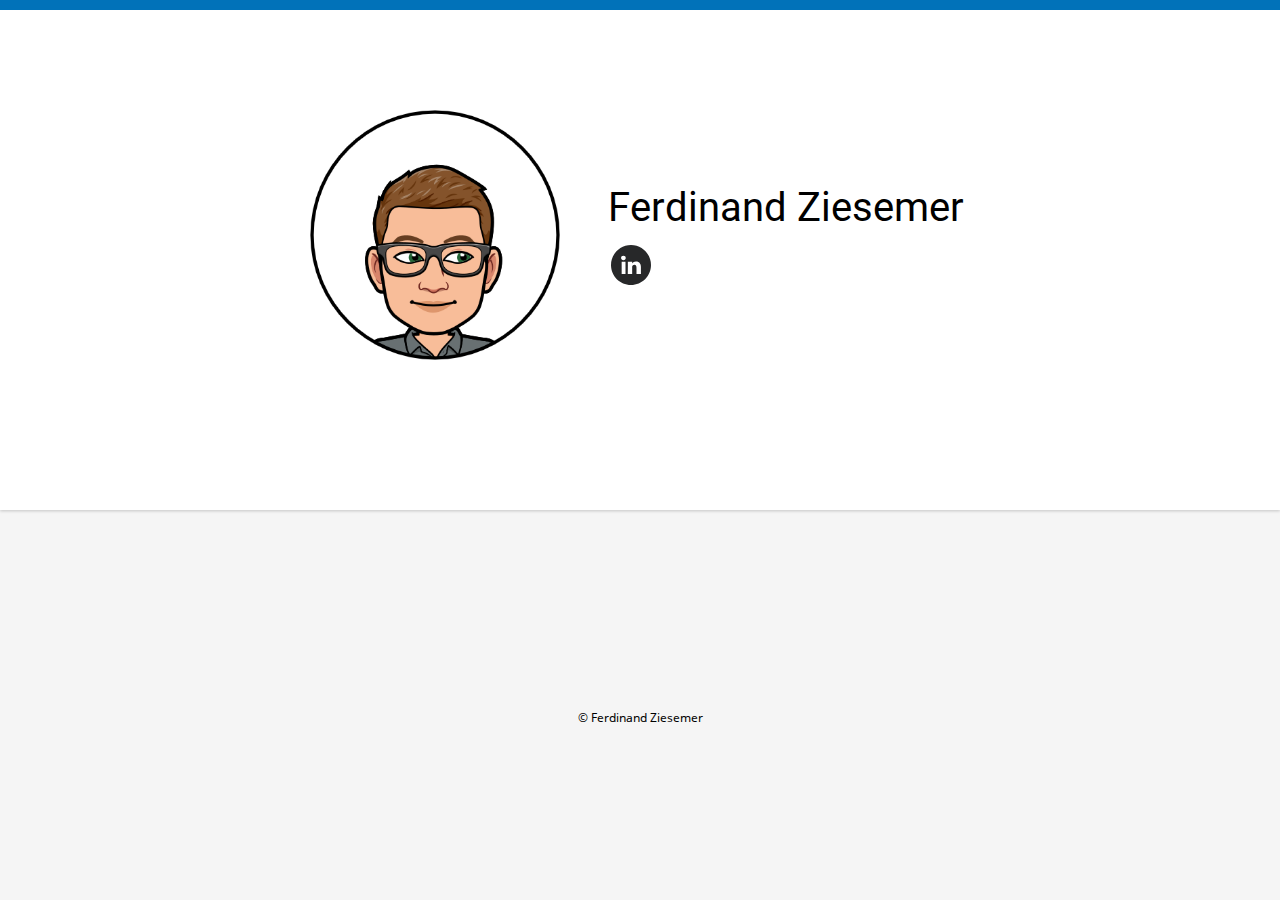
==== commit 4d8f9557: "cleanup" ====
--- a/index.html
+++ b/index.html
@@ -1,41 +1,42 @@
 <!DOCTYPE html>
 <html lang="en">
+
 <head>
-<meta http-equiv="content-type" content="text/html; charset=UTF-8">
-    <meta charset="utf-8">
-    <title>Ferdinand Ziesemer</title>
-    <meta name="Description" content="Ferdinand Ziesemer">
-    <meta name="publisher" content="Ferdinand Ziesemer">
-    <meta name="copyright" content="Ferdinand Ziesemer">
-    <meta name="author" content="Ferdinand Ziesemer">
-    <meta name="robots" content="index, follow">
-    <meta name="viewport" content="width=device-width, initial-scale=1.0">
-    <link rel="sitemap" href="https://www.ferdinandziesemer.com/sitemap.xml" type="application/xml">
+  <meta http-equiv="content-type" content="text/html; charset=UTF-8">
+  <meta charset="utf-8">
+  <title>Ferdinand Ziesemer</title>
+  <meta name="Description" content="Ferdinand Ziesemer">
+  <meta name="publisher" content="Ferdinand Ziesemer">
+  <meta name="copyright" content="Ferdinand Ziesemer">
+  <meta name="author" content="Ferdinand Ziesemer">
+  <meta name="robots" content="index, follow">
+  <meta name="viewport" content="width=device-width, initial-scale=1.0">
+  <link rel="sitemap" href="https://www.ferdinandziesemer.com/sitemap.xml" type="application/xml">
 
-<!-- Apple-touch-icon -->
-    <link rel="apple-touch-icon" href="images/touch-icon-iphone2.png">
-    <link rel="apple-touch-icon" sizes="76x76" href="images/touch-icon-ipad2.png">
-    <link rel="apple-touch-icon" sizes="120x120" href="images/touch-icon-iphone-retina2.png">
-    <link rel="apple-touch-icon" sizes="152x152" href="images/touch-icon-ipad-retina2.png">
+  <!-- Apple-touch-icon -->
+  <link rel="apple-touch-icon" href="images/touch-icon-iphone2.png">
+  <link rel="apple-touch-icon" sizes="76x76" href="images/touch-icon-ipad2.png">
+  <link rel="apple-touch-icon" sizes="120x120" href="images/touch-icon-iphone-retina2.png">
+  <link rel="apple-touch-icon" sizes="152x152" href="images/touch-icon-ipad-retina2.png">
 
-<!-- CSS -->
-    <link href="https://fonts.googleapis.com/css?family=Noto+Sans:400,400|Roboto:400" rel="stylesheet" type="text/css">
-    <link rel="stylesheet" href="css/standardize.css">
-    <link rel="stylesheet" href="css/styles.css">
+  <!-- CSS -->
+  <link rel="stylesheet" href="css/fonts.css">
+  <link rel="stylesheet" href="css/styles.css">
 
-<!-- Favicon -->
-    <link rel="shortcut icon" href="images/zf2.ico">
+  <!-- Favicon -->
+  <link rel="shortcut icon" href="images/zf2.ico">
 
 </head>
+
 <body class="body page-index clearfix">
-<header>
-  <div class="contact">
-    <div class="content clearfix">
-      <img class="ferdinand" src="images/Ferdinand2.png" alt="Ferdinand Ziesemer">
-      <div class="person clearfix">
-        <h1 class="name">Ferdinand Ziesemer</h1>
-        <div class="contact-icons clearfix">
-          <!-- <div id="email-icon" class="email" >
+  <header>
+    <div class="contact">
+      <div class="content clearfix">
+        <img class="ferdinand" src="images/Ferdinand2.png" alt="Ferdinand Ziesemer">
+        <div class="person clearfix">
+          <h1 class="name">Ferdinand Ziesemer</h1>
+          <div class="contact-icons clearfix">
+            <!-- <div id="email-icon" class="email" >
             <a href="mailto:xxx">
               <svg version="1.1" id="Layer_1" xmlns="http://www.w3.org/2000/svg" xmlns:xlink="http://www.w3.org/1999/xlink" x="0px" y="0px"
                 width="40px" height="40px" viewBox="0 0 566.93 566.941" enable-background="new 0 0 566.93 566.941"
@@ -54,34 +55,33 @@
               </svg>
             </a>
           </div> -->
-          <div id="linkedin-icon" class="linkedin">
-            <a href="https://www.linkedin.com/pub/ferdinand-ziesemer/32/47a/353" target="_blank">
-              <svg version="1.1" id="Layer_1" xmlns="http://www.w3.org/2000/svg" xmlns:xlink="http://www.w3.org/1999/xlink" x="0px" y="0px"
-                width="40px" height="40px" viewBox="0 0 566.929 566.93" enable-background="new 0 0 566.929 566.93"
-                xml:space="preserve">
+            <div id="linkedin-icon" class="linkedin">
+              <a href="https://www.linkedin.com/pub/ferdinand-ziesemer/32/47a/353" target="_blank">
+                <svg version="1.1" id="Layer_1" xmlns="http://www.w3.org/2000/svg"
+                  xmlns:xlink="http://www.w3.org/1999/xlink" x="0px" y="0px" width="40px" height="40px"
+                  viewBox="0 0 566.929 566.93" enable-background="new 0 0 566.929 566.93" xml:space="preserve">
                   <path fill="#272829" d="M283.464,0C126.911,0,0,126.911,0,283.464C0,440.019,126.911,566.93,283.465,566.93
                   c156.553,0,283.464-126.911,283.464-283.466C566.928,126.911,440.017,0,283.464,0z M205.512,412.204h-54.331V237.402h54.331V412.204
                   z M175.983,214.961c-20.078,0-33.072-12.992-33.072-30.709c0-17.717,12.994-30.708,33.072-30.708
                   c20.079,0,33.071,12.993,33.071,30.708S197.243,214.961,175.983,214.961z M424.016,412.204h-62.601v-90.943
                   c0-23.622-9.448-40.159-30.708-40.159c-16.534,0-24.803,10.632-29.527,21.262c-1.18,3.542-1.18,9.447-1.18,14.172v94.488h-61.417
                   c0,0,1.181-160.63,0-174.802H300v27.165c3.544-11.812,23.623-29.527,54.331-29.527c38.977,0,69.685,24.803,69.685,79.136V412.204
-                  L424.016,412.204z"/>
-              </svg>
-            </a>
+                  L424.016,412.204z" />
+                </svg>
+              </a>
+            </div>
           </div>
         </div>
       </div>
     </div>
-  </div>
-</header>
-<footer>
-  <div class="projects clearfix">
-    <div class="footer">
-	    <p class="copyright">© Ferdinand Ziesemer</p>
+  </header>
+  <footer>
+    <div class="projects clearfix">
+      <div class="footer">
+        <p class="copyright">© Ferdinand Ziesemer</p>
+      </div>
     </div>
-  </div>
-</footer>
-<script src="js/jquery-min.js"></script>
-<script src="js/rimages.js"></script>
+  </footer>
 </body>
-</html>
+
+</html>--- a/css/fonts.css
+++ b/css/fonts.css
@@ -0,0 +1,120 @@
+/* cyrillic-ext */
+@font-face {
+  font-family: 'Noto Sans';
+  font-style: normal;
+  font-weight: 400;
+  src: url(../fonts/o-0IIpQlx3QUlC5A4PNr6DRAW_0.woff2) format('woff2');
+  unicode-range: U+0460-052F, U+1C80-1C88, U+20B4, U+2DE0-2DFF, U+A640-A69F, U+FE2E-FE2F;
+}
+/* cyrillic */
+@font-face {
+  font-family: 'Noto Sans';
+  font-style: normal;
+  font-weight: 400;
+  src: url(../fonts/o-0IIpQlx3QUlC5A4PNr4TRAW_0.woff2) format('woff2');
+  unicode-range: U+0400-045F, U+0490-0491, U+04B0-04B1, U+2116;
+}
+/* devanagari */
+@font-face {
+  font-family: 'Noto Sans';
+  font-style: normal;
+  font-weight: 400;
+  src: url(../fonts/o-0IIpQlx3QUlC5A4PNr5DRAW_0.woff2) format('woff2');
+  unicode-range: U+0900-097F, U+1CD0-1CF6, U+1CF8-1CF9, U+200C-200D, U+20A8, U+20B9, U+25CC, U+A830-A839, U+A8E0-A8FB;
+}
+/* greek-ext */
+@font-face {
+  font-family: 'Noto Sans';
+  font-style: normal;
+  font-weight: 400;
+  src: url(../fonts/o-0IIpQlx3QUlC5A4PNr6TRAW_0.woff2) format('woff2');
+  unicode-range: U+1F00-1FFF;
+}
+/* greek */
+@font-face {
+  font-family: 'Noto Sans';
+  font-style: normal;
+  font-weight: 400;
+  src: url(../fonts/o-0IIpQlx3QUlC5A4PNr5jRAW_0.woff2) format('woff2');
+  unicode-range: U+0370-03FF;
+}
+/* vietnamese */
+@font-face {
+  font-family: 'Noto Sans';
+  font-style: normal;
+  font-weight: 400;
+  src: url(../fonts/o-0IIpQlx3QUlC5A4PNr6jRAW_0.woff2) format('woff2');
+  unicode-range: U+0102-0103, U+0110-0111, U+0128-0129, U+0168-0169, U+01A0-01A1, U+01AF-01B0, U+1EA0-1EF9, U+20AB;
+}
+/* latin-ext */
+@font-face {
+  font-family: 'Noto Sans';
+  font-style: normal;
+  font-weight: 400;
+  src: url(../fonts/o-0IIpQlx3QUlC5A4PNr6zRAW_0.woff2) format('woff2');
+  unicode-range: U+0100-024F, U+0259, U+1E00-1EFF, U+2020, U+20A0-20AB, U+20AD-20CF, U+2113, U+2C60-2C7F, U+A720-A7FF;
+}
+/* latin */
+@font-face {
+  font-family: 'Noto Sans';
+  font-style: normal;
+  font-weight: 400;
+  src: url(../fonts/o-0IIpQlx3QUlC5A4PNr5TRA.woff2) format('woff2');
+  unicode-range: U+0000-00FF, U+0131, U+0152-0153, U+02BB-02BC, U+02C6, U+02DA, U+02DC, U+2000-206F, U+2074, U+20AC, U+2122, U+2191, U+2193, U+2212, U+2215, U+FEFF, U+FFFD;
+}
+/* cyrillic-ext */
+@font-face {
+  font-family: 'Roboto';
+  font-style: normal;
+  font-weight: 400;
+  src: url(../fonts/KFOmCnqEu92Fr1Mu72xKOzY.woff2) format('woff2');
+  unicode-range: U+0460-052F, U+1C80-1C88, U+20B4, U+2DE0-2DFF, U+A640-A69F, U+FE2E-FE2F;
+}
+/* cyrillic */
+@font-face {
+  font-family: 'Roboto';
+  font-style: normal;
+  font-weight: 400;
+  src: url(../fonts/KFOmCnqEu92Fr1Mu5mxKOzY.woff2) format('woff2');
+  unicode-range: U+0400-045F, U+0490-0491, U+04B0-04B1, U+2116;
+}
+/* greek-ext */
+@font-face {
+  font-family: 'Roboto';
+  font-style: normal;
+  font-weight: 400;
+  src: url(../fonts/KFOmCnqEu92Fr1Mu7mxKOzY.woff2) format('woff2');
+  unicode-range: U+1F00-1FFF;
+}
+/* greek */
+@font-face {
+  font-family: 'Roboto';
+  font-style: normal;
+  font-weight: 400;
+  src: url(../fonts/KFOmCnqEu92Fr1Mu4WxKOzY.woff2) format('woff2');
+  unicode-range: U+0370-03FF;
+}
+/* vietnamese */
+@font-face {
+  font-family: 'Roboto';
+  font-style: normal;
+  font-weight: 400;
+  src: url(../fonts/KFOmCnqEu92Fr1Mu7WxKOzY.woff2) format('woff2');
+  unicode-range: U+0102-0103, U+0110-0111, U+0128-0129, U+0168-0169, U+01A0-01A1, U+01AF-01B0, U+1EA0-1EF9, U+20AB;
+}
+/* latin-ext */
+@font-face {
+  font-family: 'Roboto';
+  font-style: normal;
+  font-weight: 400;
+  src: url(../fonts/KFOmCnqEu92Fr1Mu7GxKOzY.woff2) format('woff2');
+  unicode-range: U+0100-024F, U+0259, U+1E00-1EFF, U+2020, U+20A0-20AB, U+20AD-20CF, U+2113, U+2C60-2C7F, U+A720-A7FF;
+}
+/* latin */
+@font-face {
+  font-family: 'Roboto';
+  font-style: normal;
+  font-weight: 400;
+  src: url(../fonts/KFOmCnqEu92Fr1Mu4mxK.woff2) format('woff2');
+  unicode-range: U+0000-00FF, U+0131, U+0152-0153, U+02BB-02BC, U+02C6, U+02DA, U+02DC, U+2000-206F, U+2074, U+20AC, U+2122, U+2191, U+2193, U+2212, U+2215, U+FEFF, U+FFFD;
+}
--- a/css/styles.css
+++ b/css/styles.css
@@ -2,6 +2,17 @@
   background-color: rgb(245, 245, 245);
   font: 400 0.75em/1.38 'Noto Sans', sans-serif;
   color: rgb(0, 0, 0);
+  margin: 0;
+}
+
+h1 {
+    display: block;
+    font-size: 2em;
+    margin-block-start: 0px;
+    margin-block-end: 0px;
+    margin-inline-start: 0px;
+    margin-inline-end: 0px;
+    font-weight: bold;
 }
 
 .contact {
